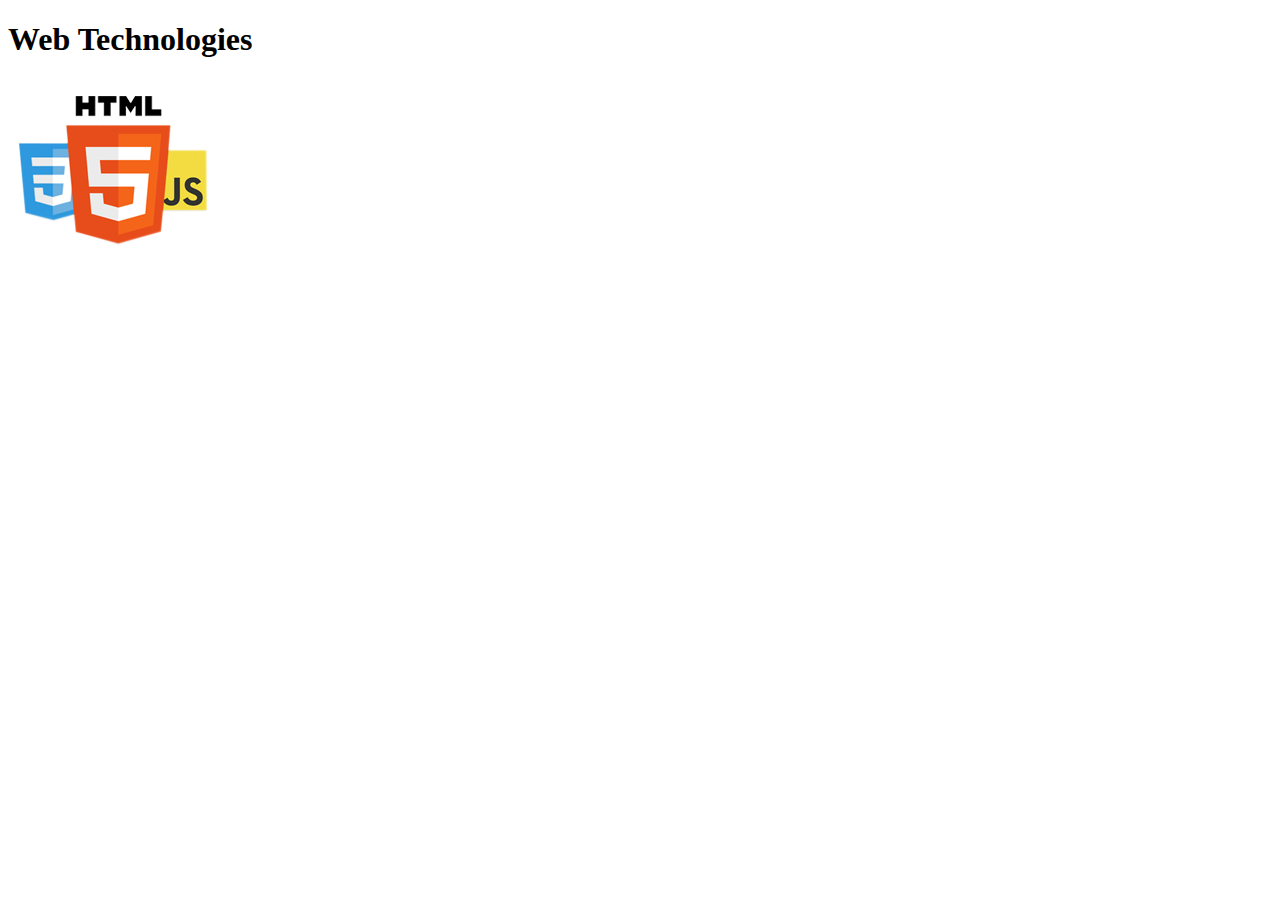
==== content-images/index.html @ 2343cfe6 "Added images example" ====
<!DOCTYPE html>
<html lang="en">
<head>
    <meta charset="UTF-8">
    <meta name="viewport" content="width=device-width, initial-scale=1.0">
    <meta http-equiv="X-UA-Compatible" content="ie=edge">
    <title>Web Technologies</title>
</head>
<body>
    <h1>Web Technologies</h1>
    <img src="logos.png" alt="HTML, CSS and JS logos">
</body>
</html>
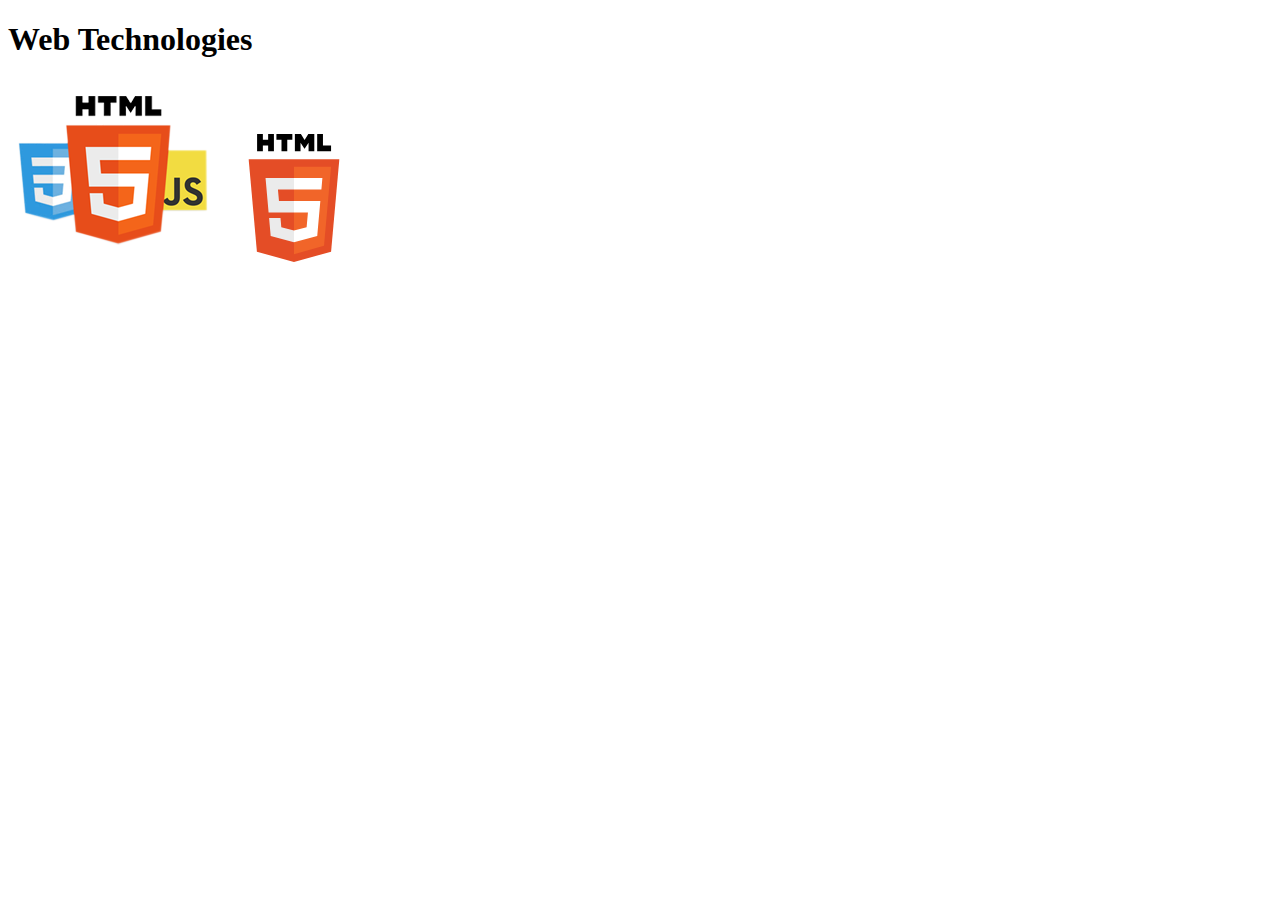
==== commit da8cc434: "Adding a new image with vectorial points" ====
--- a/content-images/index.html
+++ b/content-images/index.html
@@ -5,9 +5,17 @@
     <meta name="viewport" content="width=device-width, initial-scale=1.0">
     <meta http-equiv="X-UA-Compatible" content="ie=edge">
     <title>Web Technologies</title>
+    <!--Nao recomendado utilizar o style-->
+    <style>
+        [alt^=HTML5]{
+            width: 128px;
+            height: 128px;
+        }
+    </style>
 </head>
 <body>
     <h1>Web Technologies</h1>
     <img src="logos.png" alt="HTML, CSS and JS logos">
+    <img src="html5.svg" alt="HTML5 Logo">
 </body>
 </html>